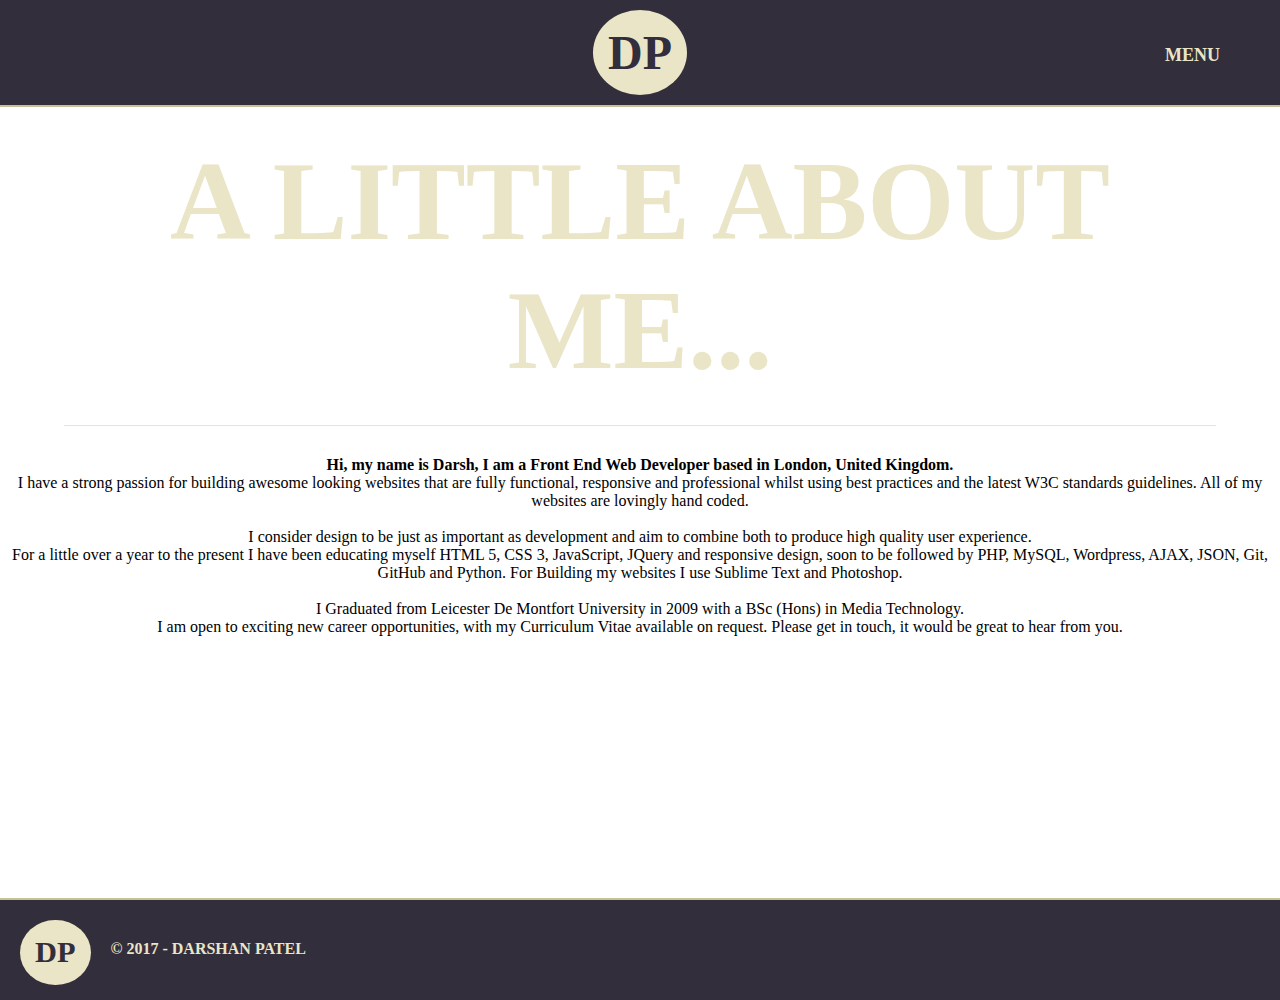
==== about.html @ 7e108b05 "about.html completed" ====
<!doctype html>

<html>


	<head>

		<title> Darshan Patel - Front-End Web Developer | Portfolio - About Me.</title>

			<meta charset="utf-8">
			<meta name="viewport" content="width=device-width, initial-scale=1.0">

			<link href="assets/css/styles.css" rel="stylesheet" type="text/css">

	</head>


  <body>

		<div class="wrapper contact-bg"> <!-- Wrapper -->

			<!-- Header -->
			<header class="header">
				<div class="header__logo"><a href="index.html" title="Darshan Patel | Front-end Web Developer">DP</a></div>
				<div class="header__menu"><a id="menuButton" href="#">MENU</a></div>
			</header>
			<!-- End of Header -->

			<!-- Navigation Overlay -->
			<div id="nav" class="nav__overlay-container nav--hideMe">
				<nav class="nav__overlay-inner">
					<ul>
						<li class="nav-projects"><a href="projects.html">PROJECTS</a></li>
						<li class="nav-about"><a href="about.html">ABOUT</a></li>
						<li class="nav-contact"><a href="contact.html">CONTACT</a></li>
					</ul>
				</nav>
				<div id="nav-close" class="nav-close">X</div>
			</div>
			<!-- End of Navigation Overlay -->

			<!-- Page Headline -->
			<section class="page__headline">
				<h1>A LITTLE ABOUT ME...</h1>
			</section>
			<!-- End of Page Headline -->

			<!-- About Me Section -->
			<section class="aboutme">

				<div class="pone">
					<p><b>Hi, my name is Darsh, I am a Front End Web Developer based in London, United Kingdom.</b></p>
				</div>

				<div class="ptwo">
					<p>I have a strong passion for building awesome looking websites that are fully functional, responsive and professional whilst using best practices and the latest W3C standards guidelines. All of my websites are lovingly hand coded.</p>
					<br />
					<p>I consider design to be just as important as development and aim to combine both to produce high quality user experience.</p>
				</div>

				<div class="pthree">
					<p>For a little over a year to the present I have been educating myself HTML 5, CSS 3, JavaScript, JQuery and responsive design, soon to be followed by PHP, MySQL, Wordpress, AJAX, JSON, Git, GitHub and Python. For Building my websites I use Sublime Text and Photoshop.</p>
					<br />
					<p>I Graduated from Leicester De Montfort University in 2009 with a BSc (Hons) in Media Technology.</p>
				</div>

				<div class="pfour">
					<p>I am open to exciting new career opportunities, with my Curriculum Vitae available on request. Please get in touch, it would be great to hear from you.</p>
				</div>

			</section>
			<!-- End of About Me Section -->

			<!-- Footer -->
			<footer class="footer">
				<div class="footer__logo"><a href="index.html" title="Darshan Patel | Front-end Web Developer">DP</a></div>
				<div class="footer__copyright"><p>© 2017 - DARSHAN PATEL</p></div>
			</footer>
			<!-- End of Footer -->

		</div> <!-- End of Wrapper -->

		<!-- JavaScript -->
		<script src="assets/js/menu-button.js"></script>

  </body>

</html>
---- assets/css/styles.css ----
/* VARIABLES */
/* GLOBAL RULES */
* {
  margin: 0px;
  padding: 0px;
  font-family: Trebuchet MS; }

* li {
  list-style: none; }

* a {
  text-decoration: none;
  color: #EAE5C7; }

.clearfix:after {
  content: " ";
  display: block;
  clear: both; }

html, body {
  height: 100%;
  text-align: center;
  animation-name: fadeIn;
  animation-timing-function: ease-in-out;
  animation-duration: 1.5s;
  animation-fill-mode: forwards; }
@keyframes fadeIn {
  from {
    opacity: 0; }
  to {
    opacity: 1; } }
.wrapper {
  padding-bottom: 100px;
  position: relative;
  min-height: 100%; }

/* END OF GLOBAL RULES */
/* RULES FOR THE HEADER CONATAINING THE HEADER LOGO AND HEADER MENU */
.header {
  width: 100%;
  height: 105px;
  background-color: #332E3C;
  border-bottom: 2px solid #C7C095; }
  .header__logo a {
    display: inline-block;
    padding: 15px;
    background-color: #EAE5C7;
    font-size: 3rem;
    font-weight: 900;
    border-radius: 100%;
    color: #332E3C;
    position: relative;
    top: 10px; }
  .header__menu {
    float: right;
    position: relative;
    right: 60px;
    bottom: 40px;
    font-size: 18px;
    font-weight: 900; }
  .header__menu a {
    color: #EAE5C7;
    transition: all 0.3s ease-in-out; }
  .header__menu a:hover {
    border-bottom: 3px solid #C7C095;
    color: #6a617f;
    transition: color 0.3s ease-in-out; }

/* =================================== */
/* RULES FOR THE SMALL SCREEN - HEADER */
/* RULES FOR THE SMALL SCREEN - HEADER */
@media only screen and (max-width: 380px) {
  .header__menu {
    right: 40px; } }
/* END OF RULES FOR THE SMALL SCREEN - HEADER */
/* END OF RULES FOR THE SMALL SCREEN - HEADER */
/* ========================================== */
/* ========================================= */
/* RULES FOR LANDSCAPE SMALL SCREEN - HEADER */
/* RULES FOR LANDSCAPE SMALL SCREEN - HEADER */
@media only screen and (min-width: 381px) and (max-width: 670px) {
  .header {
    height: 70px; }
    .header__menu {
      bottom: 30px; }
    .header__logo a {
      padding: 10px;
      font-size: 2rem;
      top: 7px; } }
/* END OF RULES FOR LANDSCAPE SMALL SCREEN - HEADER */
/* END OF RULES FOR LANDSCAPE SMALL SCREEN - HEADER */
/* ================================================ */
/* END OF RULES FOR THE HEADER CONATAINING THE HEADER LOGO AND HEADER MENU */
/* STYLES FOR FOOTER */
.footer {
  width: 100%;
  height: 100px;
  background-color: #332E3C;
  border-top: 2px solid #C7C095;
  position: absolute;
  bottom: 0px;
  z-index: 1; }
  .footer div {
    float: left; }
  .footer__logo a {
    display: inline-block;
    padding: 15px;
    background-color: #EAE5C7;
    font-size: 1.9rem;
    font-weight: 900;
    border-radius: 100%;
    color: #332E3C;
    position: relative;
    top: 20px;
    left: 20px; }
  .footer__copyright {
    position: relative;
    top: 40px;
    margin-left: 40px;
    color: #EAE5C7;
    font-weight: 900; }

/* ========================================= */
/* RULES FOR LANDSCAPE SMALL SCREEN - FOOTER */
/* RULES FOR LANDSCAPE SMALL SCREEN - FOOTER */
@media only screen and (min-width: 381px) and (max-width: 670px) {
  .footer {
    height: 70px; }
    .footer__logo a {
      padding: 10px;
      font-size: 2rem;
      top: 7px; }
    .footer__copyright {
      top: 30px; } }
/* END OF RULES FOR LANDSCAPE SMALL SCREEN - FOOTER */
/* END OF RULES FOR LANDSCAPE SMALL SCREEN - FOOTER */
/* ================================================ */
/* END OF STYLES FOR FOOTER */
/* RULES FOR THE FULL SCREEN NAVIGATION OVERLAY */
.nav--hideMe {
  display: none; }

.nav__overlay-container {
  position: fixed;
  top: 0;
  right: 0;
  bottom: 0;
  left: 0;
  width: 100%;
  z-index: 5; }
  .nav__overlay-container-inner {
    position: fixed;
    top: 0;
    right: 0;
    bottom: 0;
    left: 0;
    width: 100%; }
    .nav__overlay-container-inner ul {
      padding-left: 0;
      padding-right: 0;
      list-style-type: none;
      width: 100%;
      position: relative; }

li {
  color: #ebe5c8;
  text-align: center;
  text-transform: uppercase;
  font-size: 5rem;
  height: 33.33vh;
  line-height: 33.33vh;
  font-weight: 900; }
  li a:hover {
    border-bottom: 3px solid #EAE5C7;
    transition: color 0.3s ease-in-out; }

.nav-projects {
  background-color: #80617F; }

.nav-about {
  background-color: #609F8E; }

.nav-contact {
  background-color: #A7403A; }

.nav-close {
  color: #000000;
  position: absolute;
  top: 10px;
  right: 15px;
  font-size: 1rem;
  font-weight: 900;
  cursor: pointer; }

.animateIn {
  animation-name: fadeIn;
  animation-timing-function: ease-in-out;
  animation-duration: .5s;
  animation-fill-mode: forwards; }

@keyframes fadeIn {
  from {
    opacity: 0; }
  to {
    opacity: 1; } }
.animateOut {
  animation-name: fadeOut;
  animation-timing-function: ease-in-out;
  animation-duration: .5s;
  animation-fill-mode: forwards; }

@keyframes fadeOut {
  from {
    opacity: 1; }
  to {
    opacity: 0; } }
/* =========================================== */
/* RULES FOR SMALL SCREEN - NAVIGATION OVERLAY */
/* RULES FOR SMALL SCREEN - NAVIGATION OVERLAY */
@media only screen and (max-width: 380px) {
  nav ul li {
    font-size: 3rem; } }
/* END OF RULES FOR SMALL SCREEN - NAVIGATION OVERLAY */
/* END OF RULES FOR SMALL SCREEN - NAVIGATION OVERLAY */
/* ================================================== */
/* ===================================================== */
/* RULES FOR LANDSCAPE SMALL SCREEN - NAVIGATION OVERLAY */
/* RULES FOR LANDSCAPE SMALL SCREEN - NAVIGATION OVERLAY */
@media only screen and (min-width: 381px) and (max-width: 670px) {
  nav ul li {
    font-size: 3rem; } }
/* END OF RULES FOR LANDSCAPE SMALL SCREEN - NAVIGATION OVERLAY */
/* END OF RULES FOR LANDSCAPE SMALL SCREEN - NAVIGATION OVERLAY */
/* ============================================================ */
/* END OF RULES FOR THE FULL SCREEN NAVIGATION OVERLAY */
/* RULES FOR HOME PAGE - TITLES AND LINK ICONS */
.home-bg {
  background-color: #EAE5C7; }

.home__main {
  margin: 10% 0; }
  .home__main h1 {
    font-size: 5rem;
    margin-bottom: 30px;
    color: #3b3747;
    text-shadow: 2px 2px 0 rgba(0, 0, 0, 0.2); }
  .home__main h2 {
    font-size: 4rem;
    color: #453f52;
    margin-bottom: 10px; }
  .home__main h3 {
    font-size: 3rem;
    margin-bottom: 50px;
    color: #6a617f; }
  .home__main--slideDown {
    animation-name: slideDown;
    animation-timing-function: ease-in-out;
    animation-duration: 1s;
    animation-fill-mode: forwards; }
@keyframes slideDown {
  from {
    margin: 0; }
  to {
    margin: 10% 0px; } }
.three__icons img {
  width: 100px;
  opacity: 0.6;
  transition: all .2s ease-in-out; }
.three__icons img:hover {
  transform: scale(1.5);
  opacity: 1;
  transition: all 0.2s ease-in-out; }

.project__icon, .about__icon {
  margin-right: 150px; }

/* ================================== */
/* RULES FOR SMALL SCREEN - HOME PAGE */
/* RULES FOR SMALL SCREEN - HOME PAGE */
@media only screen and (max-width: 380px) {
  .home__main {
    margin: 17% 0; }
  @keyframes slideDown {
    from {
      margin: 0; }
    to {
      margin: 17% 0; } }
    .home__main h1 {
      font-size: 3.2rem; }
    .home__main h2 {
      font-size: 2rem; }
    .home__main h3 {
      font-size: 1.2rem; }

  .three__icons {
    margin-top: -20px; }
    .three__icons img {
      width: 80px; }

  .project__icon, .about__icon {
    margin-right: 20px; } }
/* END OF RULES FOR SMALL SCREEN - HOME PAGE */
/* END OF RULES FOR SMALL SCREEN - HOME PAGE */
/* ========================================= */
/* ============================================ */
/* RULES FOR LANDSCAPE SMALL SCREEN - HOME PAGE */
/* RULES FOR LANDSCAPE SMALL SCREEN - HOME PAGE */
@media only screen and (min-width: 381px) and (max-width: 670px) {
  .home__main {
    margin: 5% 0px; }
  @keyframes slideDown {
    from {
      margin: 0; }
    to {
      margin: 5% 0; } }
    .home__main h1 {
      font-size: 3rem;
      margin: 0 auto 0.5rem auto; }
    .home__main h2 {
      font-size: 2.3rem;
      margin-bottom: .5rem; }
    .home__main h3 {
      font-size: 1.5rem; }

  .three__icons img {
    width: 80px;
    margin-top: -20px; }

  .project__icon, .about__icon {
    margin-right: 60px; } }
/* END OF RULES FOR LANDSCAPE SMALL SCREEN - HOME PAGE */
/* END OF RULES FOR LANDSCAPE SMALL SCREEN - HOME PAGE */
/* =================================================== */
/* ====================================*/
/* RULES FOR MEDIUM SCREEN - HOME PAGE */
/* RULES FOR MEDIUM SCREEN - HOME PAGE */
@media only screen and (min-width: 671px) and (max-width: 1094px) {
  .home__main h2 {
    font-size: 2.7rem; }
  .home__main h3 {
    font-size: 2.2rem; } }
/* END OF RULES FOR MEDIUM SCREEN - HOME PAGE */
/* END OF RULES FOR MEDIUM SCREEN - HOME PAGE */
/* ===========================================*/
/* END OF RULES FOR HOME PAGE - TITLES AND LINK ICONS */
/* RULES FOR PROJECTS PAGE */
.portfolio-bg {
  background-color: #7A5B7B; }

.page__headline {
  width: 90%;
  font-size: 3.5rem;
  margin: 30px auto 30px auto;
  padding-bottom: 30px;
  color: #EAE5C7;
  border-bottom: 1px solid #EAE5C7; }

.flexbox-container {
  display: flex;
  justify-content: center;
  flex-wrap: wrap; }
  .flexbox-container .project {
    position: relative;
    width: 27%;
    margin: 2% 2% 10% 2%; }
    .flexbox-container .project h2 {
      font-size: 1.9rem;
      margin-top: 10px;
      color: #EAE5C7;
      font-weight: bold;
      text-shadow: 2px 2px 0 rgba(0, 0, 0, 0.1); }
    .flexbox-container .project h3 {
      font-size: 1.4rem;
      color: #fff;
      font-weight: 300;
      margin-top: 15px;
      margin-bottom: 5px; }
    .flexbox-container .project h4 {
      font-size: 1.4rem;
      font-weight: 300;
      color: #fff; }
    .flexbox-container .project img {
      width: 100%;
      display: block;
      margin: 0 auto; }

.project-description h3, .project-description h4 {
  display: none; }

.overlay {
  position: absolute;
  bottom: 0;
  left: 0;
  right: 0;
  background-color: rgba(51, 46, 60, 0.9);
  overflow: hidden;
  width: 100%;
  height: 0;
  transition: .5s ease;
  display: flex;
  justify-content: center;
  align-items: center; }
  .overlay .overlay-text {
    width: 95%;
    color: #EAE5C7;
    font-size: 20px;
    position: absolute;
    overflow: hidden;
    transition: all .1s ease-in-out; }
    .overlay .overlay-text h3 {
      text-shadow: 1px 1px 2px rgba(0, 0, 0, 0.9); }

.project:hover .overlay {
  height: 100%; }

#dc {
  width: 50%; }

#list-icon {
  width: 50%; }

#bowling {
  width: 62.5%; }

#reaction-test {
  font-size: 10.8vw; }

#word-game {
  font-size: 10.8vw; }

/* ====================================== */
/* RULES FOR SMALL SCREEN - PROJECTS PAGE */
/* RULES FOR SMALL SCREEN - PROJECTS PAGE */
@media only screen and (max-width: 380px) {
  .page__headline {
    font-size: 2.2rem; }

  .flexbox-container {
    display: block;
    width: 90%;
    margin: 0 auto; }
    .flexbox-container .project {
      width: 80%;
      margin-right: auto;
      margin-bottom: 15%;
      margin-left: auto;
      padding: 10px; }
      .flexbox-container .project h2 {
        font-size: 1.5rem; }
      .flexbox-container .project h3 {
        font-size: 1rem; }
    .flexbox-container .overlay {
      display: none; }

  .project-description h3, .project-description h4 {
    display: block; }

  #reaction-test {
    font-size: 24vw; }

  #word-game {
    font-size: 24vw; } }
/* END OF RULES FOR SMALL SCREEN - PROJECTS PAGE */
/* END OF RULES FOR SMALL SCREEN - PROJECTS PAGE */
/* ============================================= */
/* ================================================ */
/* RULES FOR LANDSCAPE SMALL SCREEN - PROJECTS PAGE */
/* RULES FOR LANDSCAPE SMALL SCREEN - PROJECTS PAGE */
@media only screen and (min-width: 381px) and (max-width: 670px) {
  .page__headline {
    font-size: 2.2rem; }

  .flexbox-container {
    display: block;
    width: 90%;
    margin: 0 auto; }
    .flexbox-container .project {
      width: 60%;
      margin-right: auto;
      margin-bottom: 15%;
      margin-left: auto;
      padding: 10px; }
    .flexbox-container .overlay {
      display: none; }

  .project-description h3, .project-description h4 {
    display: block; }

  #reaction-test {
    font-size: 24vw; }

  #word-game {
    font-size: 24vw; } }
/* END OF RULES FOR LANDSCAPE SMALL SCREEN - PROJECTS PAGE */
/* END OF RULES FOR LANDSCAPE SMALL SCREEN - PROJECTS PAGE */
/* ======================================================= */
/* ======================= */
/* RULES FOR MEDIUM SCREEN */
/* RULES FOR MEDIUM SCREEN */
@media only screen and (min-width: 671px) and (max-width: 800px) {
  .page__headline {
    font-size: 3rem; }

  .flexbox-container {
    display: block;
    width: 90%;
    margin: 0 auto; }
    .flexbox-container .project {
      width: 60%;
      margin-right: auto;
      margin-bottom: 15%;
      margin-left: auto;
      padding: 10px; }
    .flexbox-container .overlay {
      display: none; }

  .project-description h3, .project-description h4 {
    display: block; }

  #reaction-test {
    font-size: 24vw; }

  #word-game {
    font-size: 24vw; } }
/* END OF RULES FOR MEDIUM SCREEN */
/* END OF RULES FOR MEDIUM SCREEN */
/* ============================== */
/* ======================== */
/* RULES FOR LARGER SCREENS */
/* RULES FOR LARGER SCREENS */
@media only screen and (min-width: 801px) and (max-width: 1030px) {
  .flexbox-container {
    display: block;
    width: 90%;
    margin: 0 auto; }
    .flexbox-container .project {
      width: 60%;
      margin-right: auto;
      margin-bottom: 15%;
      margin-left: auto;
      padding: 10px; }
    .flexbox-container .overlay {
      display: none; }

  .project-description h3, .project-description h4 {
    display: block; }

  #reaction-test {
    font-size: 24vw; }

  #word-game {
    font-size: 24vw; } }
/* END OF RULES FOR LARGER SCREENS */
/* END OF RULES FOR LARGER SCREENS */
/* =============================== */
/* END OF RULES FOR PROJECTS PAGE */

/*# sourceMappingURL=styles.css.map */
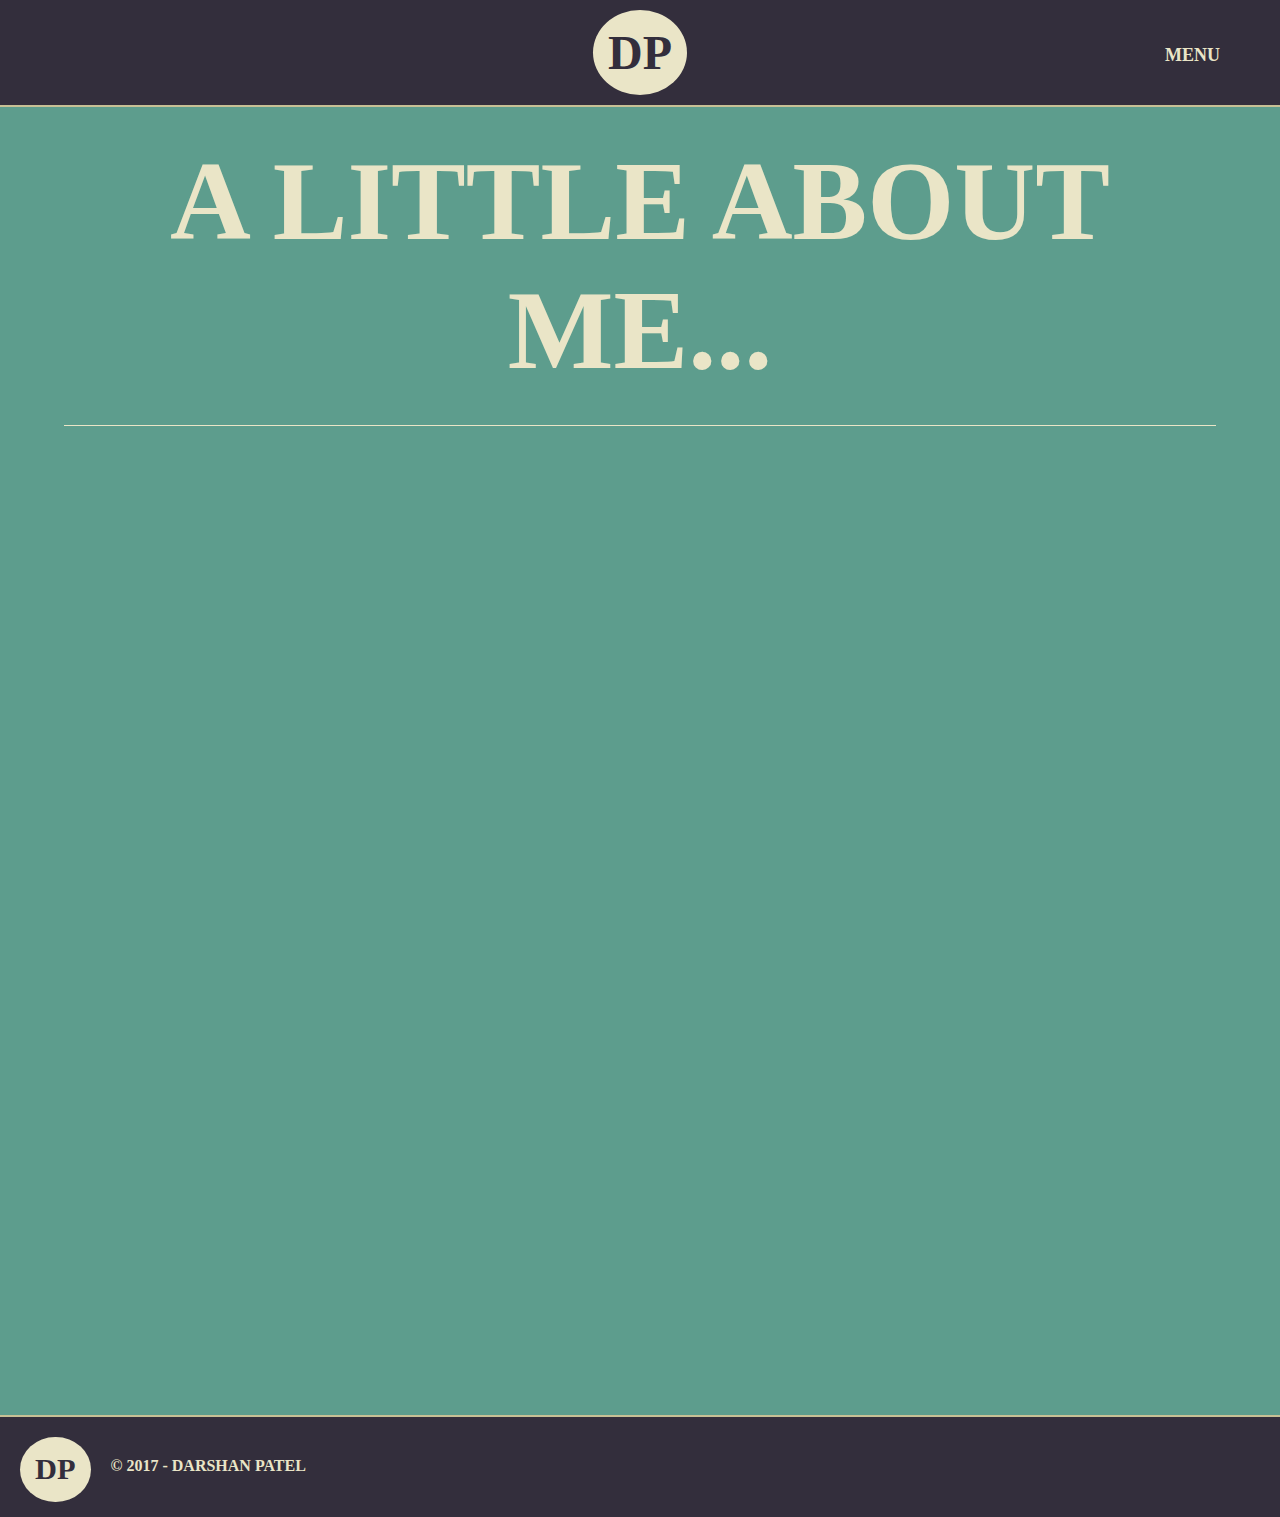
==== commit ebbb6f99: "menu button - contact link amended" ====
--- a/about.html
+++ b/about.html
@@ -17,7 +17,7 @@
 
   <body>
 
-		<div class="wrapper contact-bg"> <!-- Wrapper -->
+		<div class="wrapper about-bg"> <!-- Wrapper -->
 
 			<!-- Header -->
 			<header class="header">
@@ -32,7 +32,7 @@
 					<ul>
 						<li class="nav-projects"><a href="projects.html">PROJECTS</a></li>
 						<li class="nav-about"><a href="about.html">ABOUT</a></li>
-						<li class="nav-contact"><a href="contact.html">CONTACT</a></li>
+						<li class="nav-contact"><a href="contact-form.html">CONTACT</a></li>
 					</ul>
 				</nav>
 				<div id="nav-close" class="nav-close">X</div>
--- a/assets/css/styles.css
+++ b/assets/css/styles.css
@@ -554,5 +554,189 @@
 /* END OF RULES FOR LARGER SCREENS */
 /* =============================== */
 /* END OF RULES FOR PROJECTS PAGE */
+/* RULES FOR ABOUT ME PAGE */
+/* RULES FOR ABOUT ME PAGE */
+.about-bg {
+  background-color: #5D9D8D; }
+
+.aboutme {
+  width: 80%;
+  margin: 0 auto 150px auto; }
+  .aboutme div {
+    padding: 20px;
+    margin-bottom: 5px;
+    opacity: 0; }
+    .aboutme div p {
+      font-size: 1.8rem;
+      color: #EAE5C7;
+      text-align: left;
+      line-height: 2.5rem; }
+  .aboutme .pone p {
+    color: #000; }
+
+.pone, .pthree {
+  position: relative;
+  animation-name: slideinleft;
+  animation-duration: 1s;
+  animation-iteration-count: 1;
+  animation-timing-function: ease-in-out;
+  animation-fill-mode: forwards;
+  animation-delay: 1s; }
+
+.ptwo, .pfour {
+  position: relative;
+  animation-name: slideinright;
+  animation-duration: 1s;
+  animation-iteration-count: 1;
+  animation-timing-function: ease-in-out;
+  animation-fill-mode: forwards;
+  animation-delay: 1s; }
+
+@keyframes slideinleft {
+  from {
+    opacity: 0;
+    left: -600px; }
+  to {
+    opacity: 1;
+    left: 0px; } }
+@keyframes slideinright {
+  from {
+    opacity: 0;
+    left: 600px; }
+  to {
+    opacity: 1;
+    left: 0px; } }
+/* ====================================== */
+/* RULES FOR SMALL SCREEN - ABOUT ME PAGE */
+/* RULES FOR SMALL SCREEN - ABOUT ME PAGE */
+@media only screen and (max-width: 670px) {
+  .aboutme {
+    width: 90%; }
+    .aboutme div {
+      padding: 10px; }
+      .aboutme div p {
+        font-size: 1.2rem;
+        line-height: 2rem; } }
+/* END OF RULES FOR SMALL SCREEN - ABOUT ME PAGE */
+/* END OF RULES FOR SMALL SCREEN - ABOUT ME PAGE */
+/* ============================================= */
+/* END OF RULES FOR ABOUT ME PAGE */
+/* END OF RULES FOR ABOUT ME PAGE */
+/* RULES FOR CONTACT PAGE */
+.contact-bg {
+  background-color: #A53C37; }
+
+.contact {
+  width: 80%;
+  margin: 0 auto; }
+  .contact-message {
+    font-size: 1.6rem;
+    margin-bottom: 40px;
+    color: #fff; }
+  .contact-message2 {
+    font-size: 1.9rem;
+    margin-bottom: 40px;
+    color: #fff; }
+  .contact .email-address {
+    margin-bottom: 40px;
+    color: #fff; }
+  .contact .email-address a {
+    color: #000;
+    border-bottom: 2px solid #000; }
+  .contact .email-address a:hover {
+    border-bottom: 2px solid #EAE5C7;
+    color: #EAE5C7; }
+  .contact form {
+    background-color: rgba(210, 67, 60, 0.7);
+    width: 600px;
+    margin: 10px auto 30px auto;
+    padding: 40px 0 25px 0;
+    box-shadow: 5px 5px 50px rgba(0, 0, 0, 0.5); }
+    .contact form label {
+      display: none; }
+    .contact form .input {
+      color: #d6524c;
+      font-size: 1rem;
+      width: 350px;
+      margin-bottom: 0px;
+      border: 1px solid #d6524c;
+      background-color: #e4908c;
+      padding: 15px 0px 20px 10px;
+      box-sizing: border-box; }
+    .contact form .input:hover {
+      box-shadow: 2px 2px 30px rgba(0, 0, 0, 0.5); }
+    .contact form .input::-webkit-input-placeholder {
+      color: #6c1c19;
+      font-size: .8rem; }
+    .contact form textarea {
+      width: 350px;
+      height: 200px;
+      max-width: 580px;
+      max-height: 700px;
+      line-height: 25px; }
+    .contact form textarea.input {
+      margin-bottom: 20px; }
+    .contact form .submit {
+      background-color: rgba(156, 41, 43, 0.5);
+      transition: background-color 0.5s ease;
+      -webkit-transition: background-color 0.5s ease;
+      border: 1px solid #d6524c;
+      padding: 10px 20px;
+      margin-bottom: 30px;
+      font-size: 1.2rem;
+      color: #fff;
+      width: 350px; }
+    .contact form .submit:hover {
+      background-color: #9C292B;
+      transition: background-color 0.5s ease;
+      -webkit-transition: background-color 0.5s ease; }
+    .contact form form, .contact form form p, .contact form .input, .contact form .submit {
+      -webkit-appearance: none; }
+    .contact form .input, .contact form .submit {
+      -webkit-border-radius: 0; }
+
+/* ===================================== */
+/* RULES FOR SMALL SCREEN - CONTACT PAGE */
+/* RULES FOR SMALL SCREEN - CONTACT PAGE */
+@media only screen and (max-width: 380px) {
+  .contact {
+    width: 100%; }
+    .contact-message {
+      width: 90%;
+      margin: 0 auto 40px auto;
+      font-size: 1rem; }
+    .contact-message2 {
+      width: 90%;
+      margin: 0 auto 40px auto;
+      font-size: 1.3rem; }
+    .contact .email-address {
+      padding-bottom: 15px; }
+    .contact form {
+      width: 90%; }
+      .contact form .input {
+        width: 80%;
+        padding-bottom: 20px; }
+      .contact form .submit {
+        width: 80%; } }
+/* END OF RULES FOR SMALL SCREEN - CONTACT PAGE */
+/* END OF RULES FOR SMALL SCREEN - CONTACT PAGE */
+/* ============================================ */
+/* =============================================== */
+/* RULES FOR LANDSCAPE SMALL SCREEN - CONTACT PAGE */
+/* RULES FOR LANDSCAPE SMALL SCREEN - CONTACT PAGE */
+@media only screen and (min-width: 381px) and (max-width: 670px) {
+  .contact {
+    width: 90%; }
+    .contact form {
+      width: 90%; }
+      .contact form .input {
+        width: 80%;
+        padding-bottom: 20px; }
+      .contact form .submit {
+        width: 80%; } }
+/* RULES FOR LANDSCAPE SMALL SCREEN - CONTACT PAGE */
+/* RULES FOR LANDSCAPE SMALL SCREEN - CONTACT PAGE */
+/* =============================================== */
+/* END OF RULES FOR CONTACT PAGE */
 
 /*# sourceMappingURL=styles.css.map */
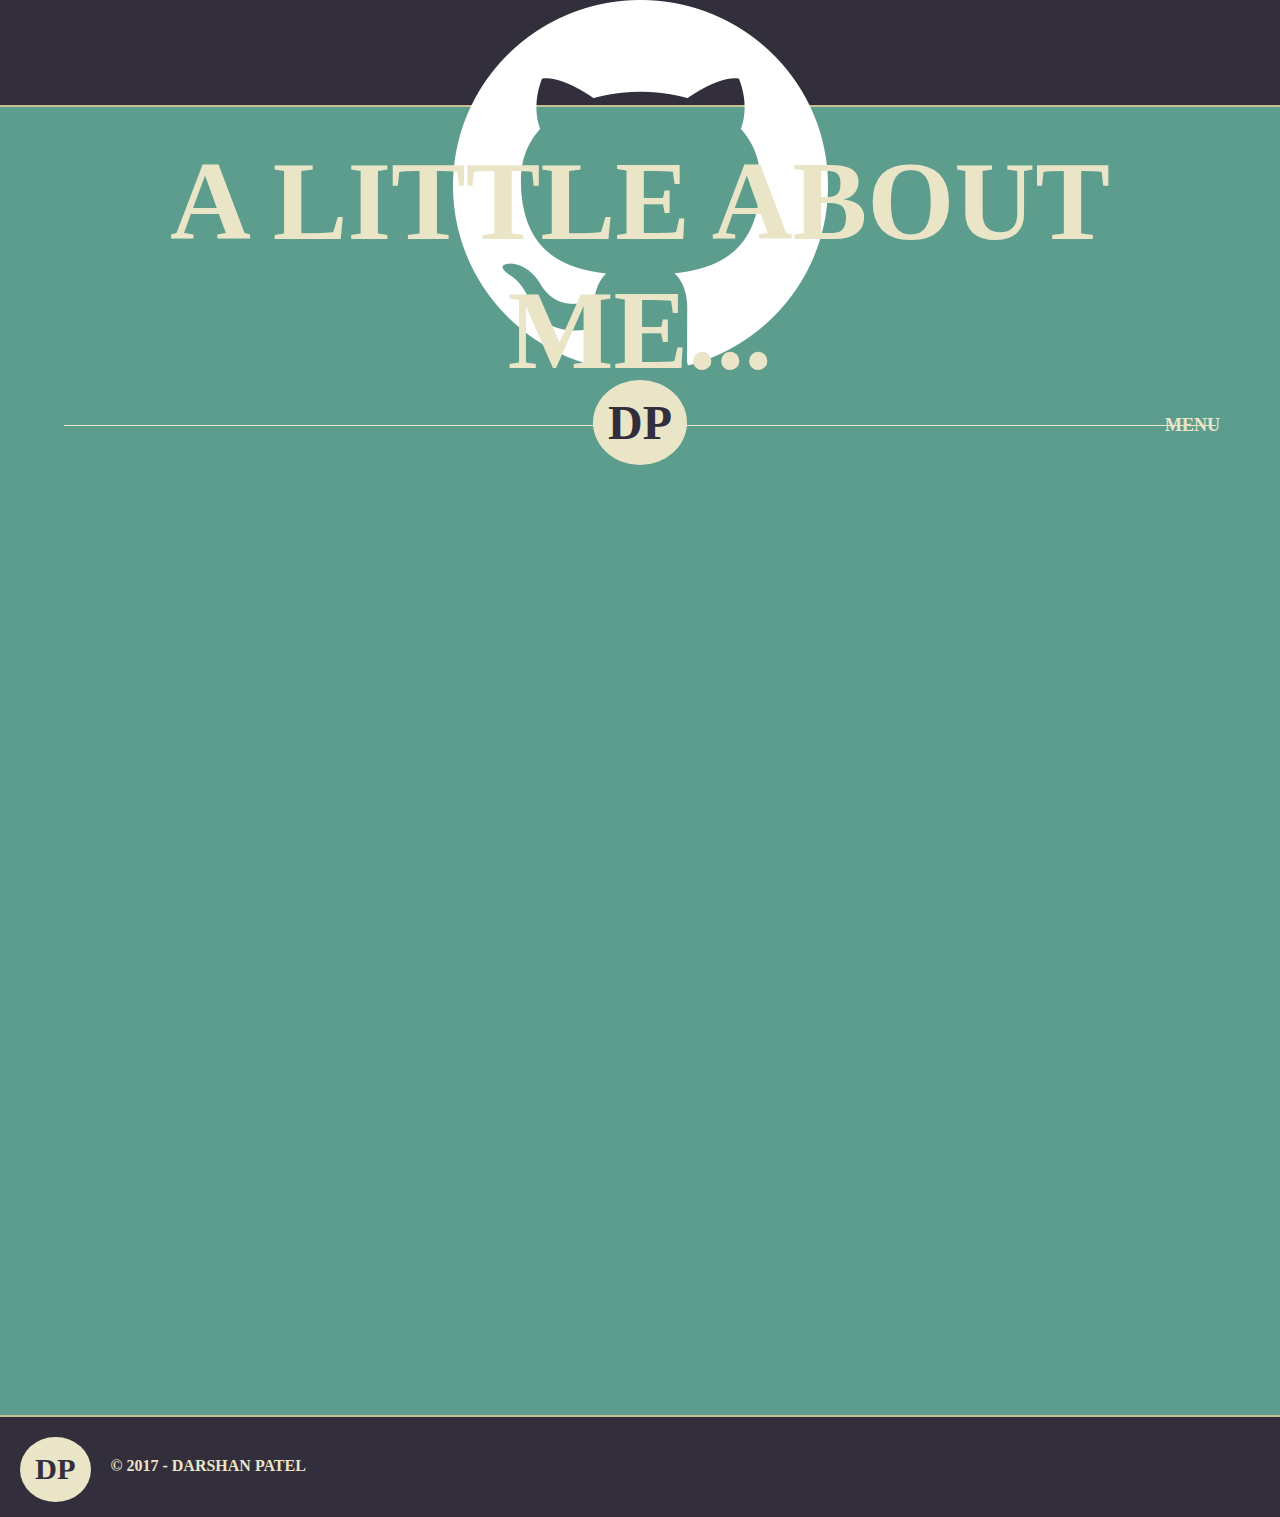
==== commit 6749d5cc: "github icon image markup added to html" ====
--- a/about.html
+++ b/about.html
@@ -21,6 +21,7 @@
 
 			<!-- Header -->
 			<header class="header">
+				<div class="github"><img src="assets/images/github-icon.png" alt=""></div>
 				<div class="header__logo"><a href="index.html" title="Darshan Patel | Front-end Web Developer">DP</a></div>
 				<div class="header__menu"><a id="menuButton" href="#">MENU</a></div>
 			</header>
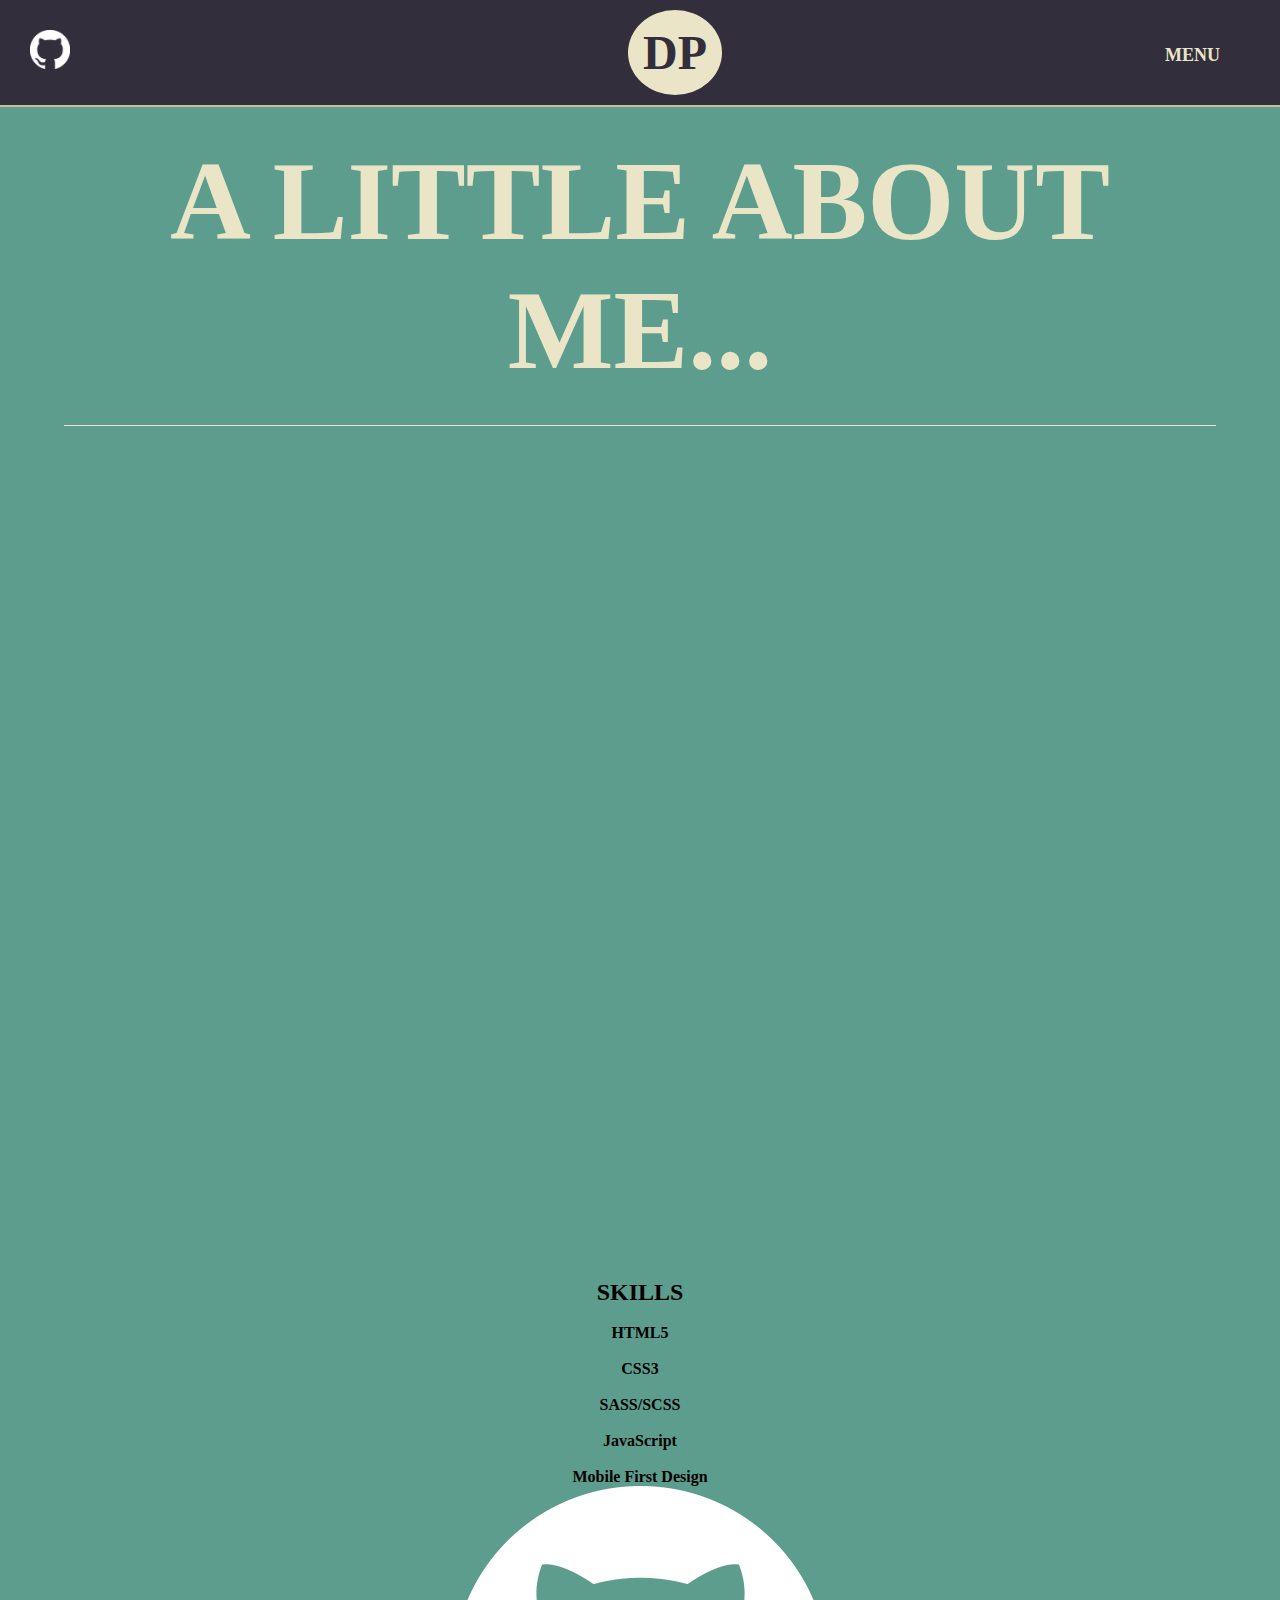
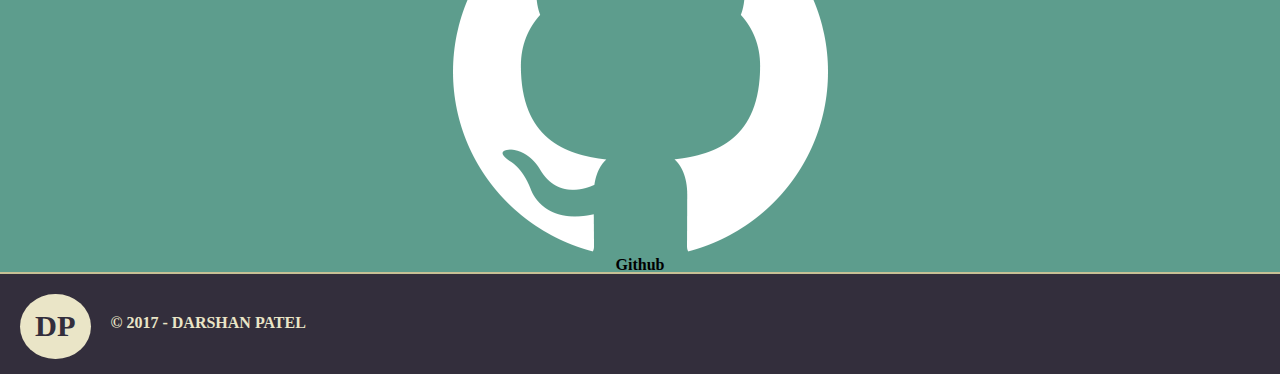
==== commit 2f0a7458: "about page updated - about me information updated and skills added." ====
--- a/about.html
+++ b/about.html
@@ -21,7 +21,7 @@
 
 			<!-- Header -->
 			<header class="header">
-				<div class="github"><img src="assets/images/github-icon.png" alt=""></div>
+				<div class="header__github"><a href="https://github.com/Darsh2987" target="_blank"><img src="assets/images/github-icon.png" alt=""></a></div>
 				<div class="header__logo"><a href="index.html" title="Darshan Patel | Front-end Web Developer">DP</a></div>
 				<div class="header__menu"><a id="menuButton" href="#">MENU</a></div>
 			</header>
@@ -48,27 +48,57 @@
 
 			<!-- About Me Section -->
 			<section class="aboutme">
-
 				<div class="pone">
-					<p><b>Hi, my name is Darsh, I am a Front End Web Developer based in London, United Kingdom.</b></p>
+					<p><b>Hi, I'm Darsh, a Front End Web Developer based in London, United Kingdom.</b></p>
 				</div>
 
 				<div class="ptwo">
-					<p>I have a strong passion for building awesome looking websites that are fully functional, responsive and professional whilst using best practices and the latest W3C standards guidelines. All of my websites are lovingly hand coded.</p>
+					<p>Proficient in HTML5, CSS3/SCSS, basic JavaScript, Responsive Mobile First Design and Git/GitHub. Possessing a strong passion for building and maintaining websites whilst adhering to the best practices and the W3C guidelines to ensure they are fully responsive with complete functionality as well as providing the highest quality of user experience.  All of my websites are customly hand coded.</p>
 					<br />
 					<p>I consider design to be just as important as development and aim to combine both to produce high quality user experience.</p>
 				</div>
 
 				<div class="pthree">
-					<p>For a little over a year to the present I have been educating myself HTML 5, CSS 3, JavaScript, JQuery and responsive design, soon to be followed by PHP, MySQL, Wordpress, AJAX, JSON, Git, GitHub and Python. For Building my websites I use Sublime Text and Photoshop.</p>
-					<br />
 					<p>I Graduated from Leicester De Montfort University in 2009 with a BSc (Hons) in Media Technology.</p>
 				</div>
 
 				<div class="pfour">
-					<p>I am open to exciting new career opportunities, with my Curriculum Vitae available on request. Please get in touch, it would be great to hear from you.</p>
+					<p>I am open to exciting new career opportunities, with my Curriculum Vitae available on request. Please get <a href="contact-form.html">in touch</a>, it would be great to hear from you.</p>
+				</div>
+			</section>
+
+			<h2 class="skills-headline">SKILLS</h2>
+
+			<section class="skills">
+				<div class="html">
+					<img src="assets/images/html_icon.png" alt="">
+					<h4>HTML5</h4>
 				</div>
 
+				<div class="css">
+					<img src="assets/images/css_icon.png" alt="">
+					<h4>CSS3</h4>
+				</div>
+
+				<div class="sass">
+					<img src="assets/images/sass_icon.png" alt="">
+					<h4>SASS/SCSS</h4>
+				</div>
+
+				<div class="js">
+					<img src="assets/images/js_icon.png" alt="">
+					<h4>JavaScript</h4>
+				</div>
+
+				<div class="mfa">
+					<img src="assets/images/mobile-first_icon.png" alt="">
+					<h4>Mobile First Design</h4>
+				</div>
+
+				<div class="github">
+					<img src="assets/images/github-icon.png" alt="">
+					<h4>Github</h4>
+				</div>
 			</section>
 			<!-- End of About Me Section -->
 
--- a/assets/css/styles.css
+++ b/assets/css/styles.css
@@ -41,6 +41,10 @@
   height: 105px;
   background-color: #332E3C;
   border-bottom: 2px solid #C7C095; }
+  .header__github img {
+    float: left;
+    width: 40px;
+    margin: 30px 0 0 30px; }
   .header__logo a {
     display: inline-block;
     padding: 15px;
@@ -81,8 +85,13 @@
 @media only screen and (min-width: 381px) and (max-width: 670px) {
   .header {
     height: 70px; }
+    .header__github img {
+      margin-top: 15px; }
     .header__menu {
-      bottom: 30px; }
+      bottom: 30px;
+      margin-left: 20px; }
+    .header__logo {
+      margin-right: 70px; }
     .header__logo a {
       padding: 10px;
       font-size: 2rem;
